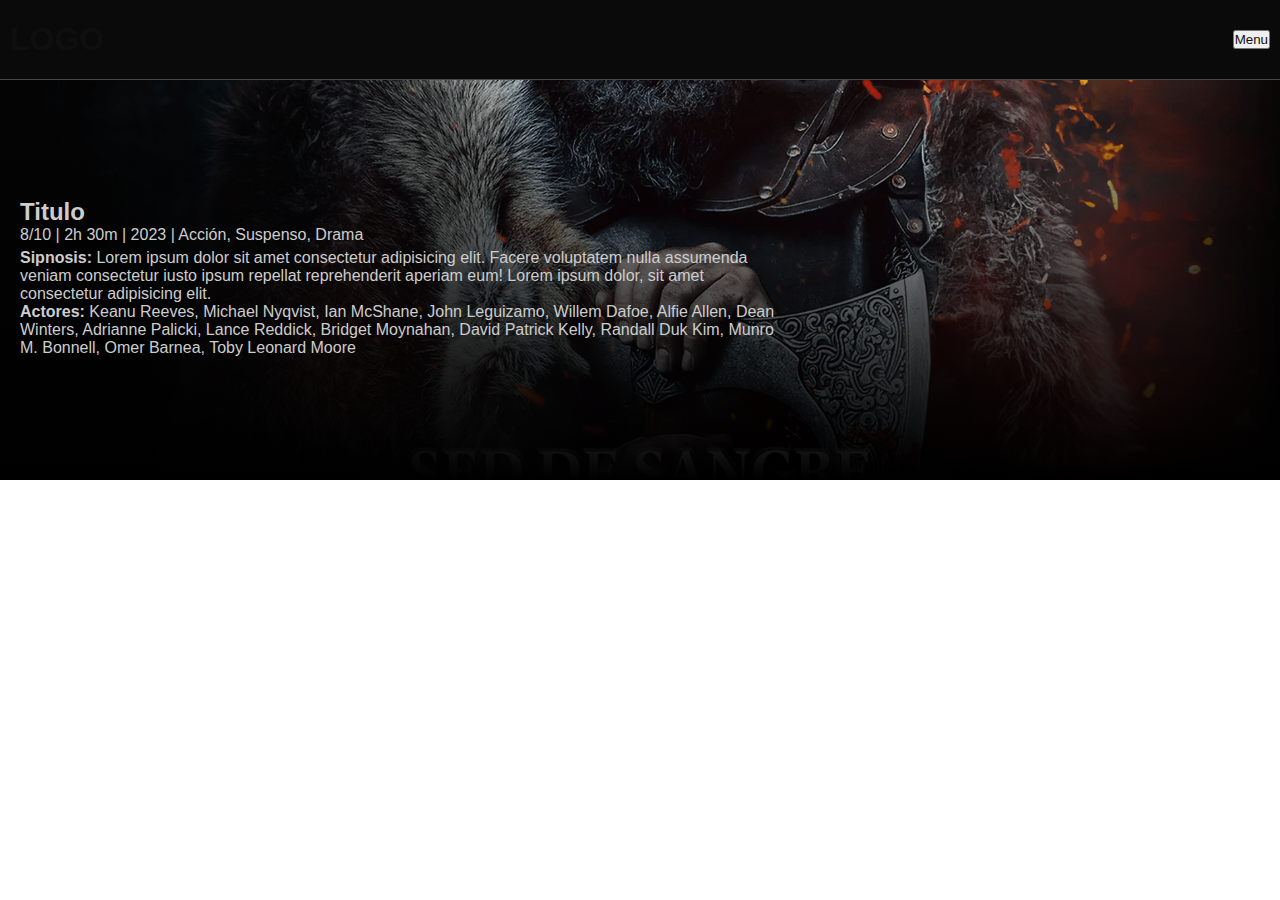
==== reproduccion.html @ 4efb046f "paginas creadas (ver_todo, reproduccion)" ====
<!DOCTYPE html>
<html lang="en">
<head>
    <meta charset="UTF-8">
    <meta name="viewport" content="width=device-width, initial-scale=1.0">
    <title>Peliculas & Series</title>
    <link rel="stylesheet" href="https://cdnjs.cloudflare.com/ajax/libs/font-awesome/6.4.2/css/all.min.css" integrity="sha512-z3gLpd7yknf1YoNbCzqRKc4qyor8gaKU1qmn+CShxbuBusANI9QpRohGBreCFkKxLhei6S9CQXFEbbKuqLg0DA==" crossorigin="anonymous" referrerpolicy="no-referrer" />
    <link href="https://cdn.jsdelivr.net/npm/bootstrap@5.3.2/dist/css/bootstrap.min.css" rel="stylesheet" integrity="sha384-T3c6CoIi6uLrA9TneNEoa7RxnatzjcDSCmG1MXxSR1GAsXEV/Dwwykc2MPK8M2HN" crossorigin="anonymous">
    <link rel="stylesheet" href="/css/style.css">
    <link rel="stylesheet" href="/css/reproduccion.css">
</head>
<body>
    <div class="bg_opacity"></div>
    <header>
        <div class="cont_header">
            <!-- Logo -->
            <h1>LOGO</h1>
            <!-- Menu -->
            <nav class="menu_mobile">
                <ul>
                    <li><a href="#">Inicio</a></li>
                    <li><a href="#">Peliculas</a></li>
                    <li><a href="#">Series</a></li>
                    <li><a href="#">Ayuda</a></li>
                </ul>
            </nav>
            <!-- Botones -->
            <button class="menu_btn">Menu</button>
        </div>
    </header>

    <section class="cont_portada">
        <div class="bg_opacidad"></div>
        <div class="descripcion">
            <h2 class="titulo">Titulo</h2>
            <p class="caracteristicas">8/10 | 2h 30m | 2023 | Acción, Suspenso, Drama</p>
            <div class="info">
                <p class="sipnosis">
                    <b>Sipnosis:</b>
                    Lorem ipsum dolor sit amet consectetur adipisicing elit. Facere voluptatem nulla assumenda veniam consectetur iusto ipsum repellat reprehenderit aperiam eum! Lorem ipsum dolor, sit amet consectetur adipisicing elit.
                </p>
                <p class="actores">
                    <b>Actores:</b>
                    Keanu Reeves, Michael Nyqvist, Ian McShane, John Leguizamo, Willem Dafoe, Alfie Allen, Dean Winters, Adrianne Palicki, Lance Reddick, Bridget Moynahan, David Patrick Kelly, Randall Duk Kim, Munro M. Bonnell, Omer Barnea, Toby Leonard Moore
                </p>
            </div>
        </div>
    </section>

    

    <script type="module" src="/js/reproduccion.js"></script>
</body>
</html>
---- css/style.css ----
* {
    margin: 0;
    padding: 0;
    box-sizing: border-box;
    font-family: Arial, Helvetica, sans-serif;
    color: rgb(15, 15, 15);
}
/* ETIQUETAS GLOBALES */
p,
a,
li {
    list-style: none;
    text-decoration: none;
    color: rgb(205, 205, 205);
}
/* HEADER */
header {
    display: flex;
    justify-content: center;
    align-items: center;
    width: 100%;
    height: 80px;
    position: sticky;
    top: 0;
    left: 0;
    z-index: 9999;
}
/* MAIN */
main {
    display: flex;
    flex-direction: column;
    justify-content: flex-start;
    align-items: center;
    background-color: rgb(10, 10, 10);
}
.cont_header {
    background-color: rgb(10, 10, 10);
    display: flex;
    justify-content: space-between;
    align-items: center;
    width: 100%;
    height: 100%;
    padding: 10px;
    border-bottom: 1px solid rgba(250, 250, 250, 0.25);
    color: rgb(205, 205, 205);
}
/* MENU MOBILE */
.menu_mobile {
    background-color: rgb(20, 20, 20);
    width: 100%;
    height: 50vh;
    position: absolute;
    top: 80px;
    left: 0;
    margin-left: -105%;
    visibility: hidden;
    transition: all .5s ease-in-out;
}
.menu_mobile ul {
    display: flex;
    flex-direction: column;
    justify-content: center;
    align-items: center;
    width: 100%;
    height: 100%;
    margin: 0;
    padding: 0;
}
.menu_mobile a {
    border: 1px solid white;
    display: inline-block;
    text-align: center;
    width: 120px;
    padding: 10px 15px;
    color: rgb(205, 205, 205);
    margin-bottom: 20px;
    border-radius: 5px;
}
/* ANIMACION MENU */
.abrir_menu {
    visibility: visible;
    margin: 0;
}
/********************/

footer {
    width: 100%;
    height: 100px;
    display: flex;
    justify-content: center;
    align-items: center;
    margin-top: 100px;
    border-top: 1px solid black;
}
---- css/reproduccion.css ----
h2,
p,
b {
    color: rgb(205, 205, 205);
}
.cont_portada {
    background-image: url('/assets/peliculas/bg_peliculas/bg_sangre-vikinga.png');
    background-position: center;
    background-repeat: no-repeat;
    background-size: cover;
    width: 100%;
    min-height: 250px;
    height: 400px;
    margin: 0;
    padding: 10px;
    display: flex;
    flex-wrap: nowrap;
    justify-content: flex-start;
    align-items: flex-start;
    position: relative;
}
.bg_opacidad {
    width: 100%;
    height: 100%;
    position: absolute;
    top: 0;
    left: 0;
    background: rgb(0,0,0);
    background: linear-gradient(0deg, rgba(0,0,0,1) 0%, rgba(255,255,255,0) 100%);
}

/* informacion de pelicula/serie */
.descripcion {
    display: flex;
    flex-direction: column;
    justify-content: center;
    position: absolute;
    top: 0;
    left: 0;
    max-width: 800px;
    height: 100%;
    padding: 20px;
}
.info {
    padding: 5px 0;
    max-height: 200px;
    overflow-y: auto;
}
.caracteristicas {
    display: flex;
    flex-wrap: wrap;
    align-items: center;
}
.caracteristicas p {
    color: black;
    margin: 0 0 10px 0;
}
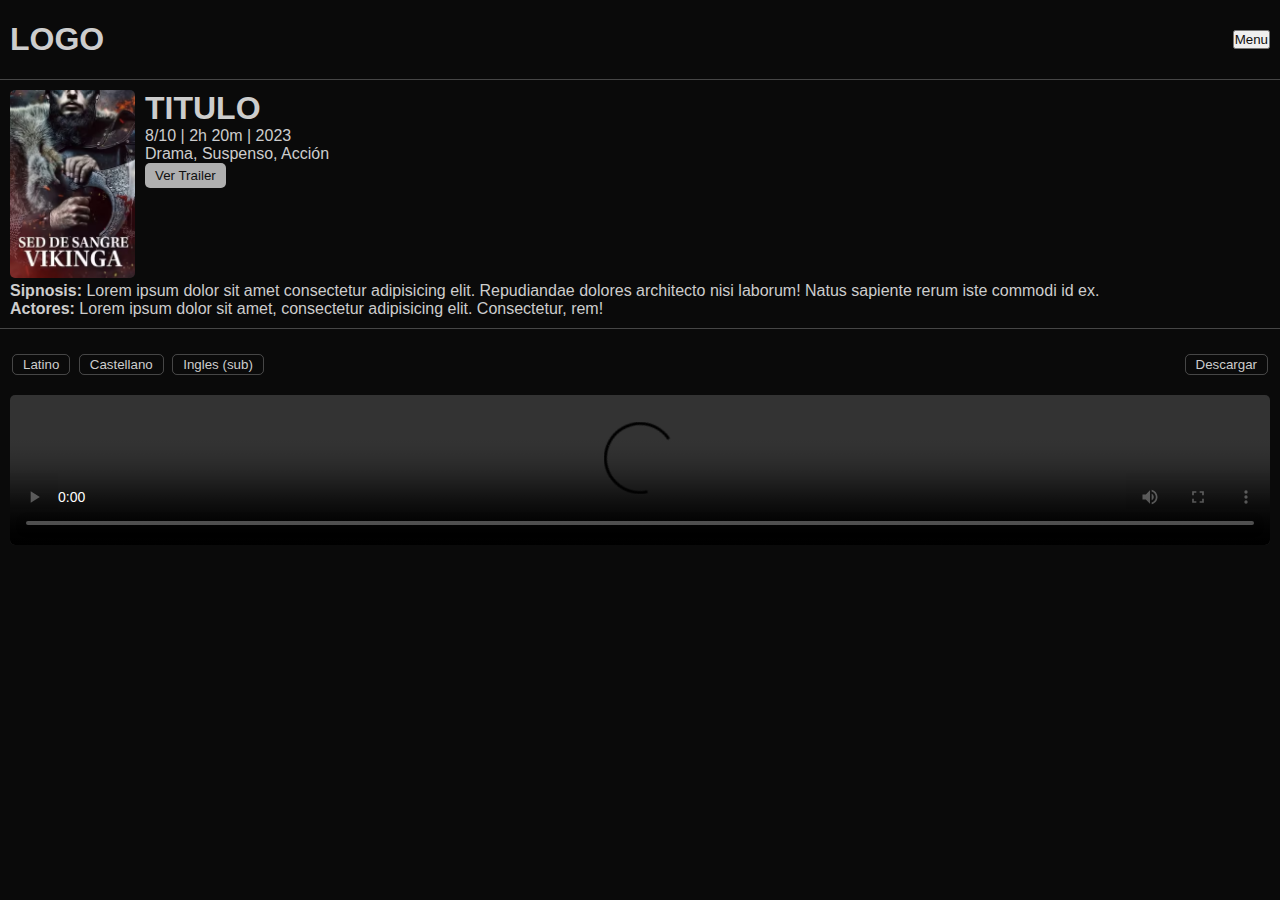
==== commit 185bf536: "añadido estilos css en página (reporduccion) mobile" ====
--- a/reproduccion.html
+++ b/reproduccion.html
@@ -29,25 +29,38 @@
         </div>
     </header>
 
-    <section class="cont_portada">
-        <div class="bg_opacidad"></div>
-        <div class="descripcion">
-            <h2 class="titulo">Titulo</h2>
-            <p class="caracteristicas">8/10 | 2h 30m | 2023 | Acción, Suspenso, Drama</p>
-            <div class="info">
-                <p class="sipnosis">
-                    <b>Sipnosis:</b>
-                    Lorem ipsum dolor sit amet consectetur adipisicing elit. Facere voluptatem nulla assumenda veniam consectetur iusto ipsum repellat reprehenderit aperiam eum! Lorem ipsum dolor, sit amet consectetur adipisicing elit.
-                </p>
-                <p class="actores">
-                    <b>Actores:</b>
-                    Keanu Reeves, Michael Nyqvist, Ian McShane, John Leguizamo, Willem Dafoe, Alfie Allen, Dean Winters, Adrianne Palicki, Lance Reddick, Bridget Moynahan, David Patrick Kelly, Randall Duk Kim, Munro M. Bonnell, Omer Barnea, Toby Leonard Moore
-                </p>
+
+    <section class="contenedor_padre">
+        <div class="cont_imagen_titulo">
+            <figure class="imagen">
+                <img src="/assets/peliculas/img/sed-de-sangre-vikinga.avif" alt="">
+            </figure>
+            <div class="titulo">
+                <h1>TITULO</h1>
+                <p>8/10 | 2h 20m | 2023</p>
+                <p>Drama, Suspenso, Acción</p>
+                <button>Ver Trailer</button>
             </div>
         </div>
+        <div class="cont_info">
+            <p><b>Sipnosis: </b>Lorem ipsum dolor sit amet consectetur adipisicing elit. Repudiandae dolores architecto nisi laborum! Natus sapiente rerum iste commodi id ex.</p>
+            <p><b>Actores: </b>Lorem ipsum dolor sit amet, consectetur adipisicing elit. Consectetur, rem!</p>
+        </div>
     </section>
-
     
+    <section class="contenedor_reproducir">
+        <div class="menu_reproductor">
+            <div class="idioma">
+                <button class="btn_idioma">Latino</button>
+                <button class="btn_idioma">Castellano</button>
+                <button class="btn_idioma">Ingles (sub)</button>
+            </div>
+            <button class="btn_descargar">Descargar</button>
+        </div>
+        <div class="reproductor">
+            <video src="/assets/peliculas/video/sed-sangre-vikinga.mp4" controls></video>
+        </div>
+    </section>
 
     <script type="module" src="/js/reproduccion.js"></script>
 </body>
--- a/css/reproduccion.css
+++ b/css/reproduccion.css
@@ -1,60 +1,60 @@
-h2,
-p,
-b {
+body {
+    position: relative;
+    background-color: rgb(10, 10, 10);
+}
+
+h1, p, b {
     color: rgb(205, 205, 205);
 }
-.cont_portada {
-    background-image: url('/assets/peliculas/bg_peliculas/bg_sangre-vikinga.png');
-    background-position: center;
-    background-repeat: no-repeat;
-    background-size: cover;
-    width: 100%;
-    min-height: 250px;
-    height: 400px;
-    margin: 0;
-    padding: 10px;
-    display: flex;
-    flex-wrap: nowrap;
-    justify-content: flex-start;
-    align-items: flex-start;
-    position: relative;
-}
-.bg_opacidad {
-    width: 100%;
-    height: 100%;
-    position: absolute;
-    top: 0;
-    left: 0;
-    background: rgb(0,0,0);
-    background: linear-gradient(0deg, rgba(0,0,0,1) 0%, rgba(255,255,255,0) 100%);
-}
 
-/* informacion de pelicula/serie */
-.descripcion {
+.contenedor_padre {
     display: flex;
     flex-direction: column;
-    justify-content: center;
-    position: absolute;
-    top: 0;
-    left: 0;
-    max-width: 800px;
-    height: 100%;
-    padding: 20px;
+    padding: 10px;
 }
-.info {
-    padding: 5px 0;
-    max-height: 200px;
-    overflow-y: auto;
+.cont_imagen_titulo {
+    flex-wrap: wrap;
+    display: flex;
 }
-.caracteristicas {
+.imagen img {
+    width: 125px;
+    margin-right: 10px;
+    border-radius: 5px;
+}
+.titulo button {
+    border: none;
+    background: none;
+    padding: 5px 10px;
+    border-radius: 5px;
+    margin-bottom: 20px;
+    background-color: rgba(205, 205, 205, 0.85);
+}
+.contenedor_reproducir {
+    padding: 10px 0;
+    border-top: 1px solid rgba(250, 250, 250, 0.25);
+}
+.menu_reproductor {
+    margin: 10px 10px 5px;
     display: flex;
     flex-wrap: wrap;
-    align-items: center;
+    justify-content: space-between;
 }
-.caracteristicas p {
-    color: black;
-    margin: 0 0 10px 0;
+.btn_descargar,
+.btn_idioma {
+    color: rgb(205, 205, 205);
+    padding: 2px 10px;
+    margin: 5px 2px;
+    border: none;
+    background: none;
+    border-radius: 5px;
+    border: 1px solid rgba(250, 250, 250, 0.25);
 }
+.reproductor {
+    width: 100%;
+    padding: 10px;
+}
+.reproductor video {
+    width: 100%;
+    border-radius: 5px;
 
-
-
+}